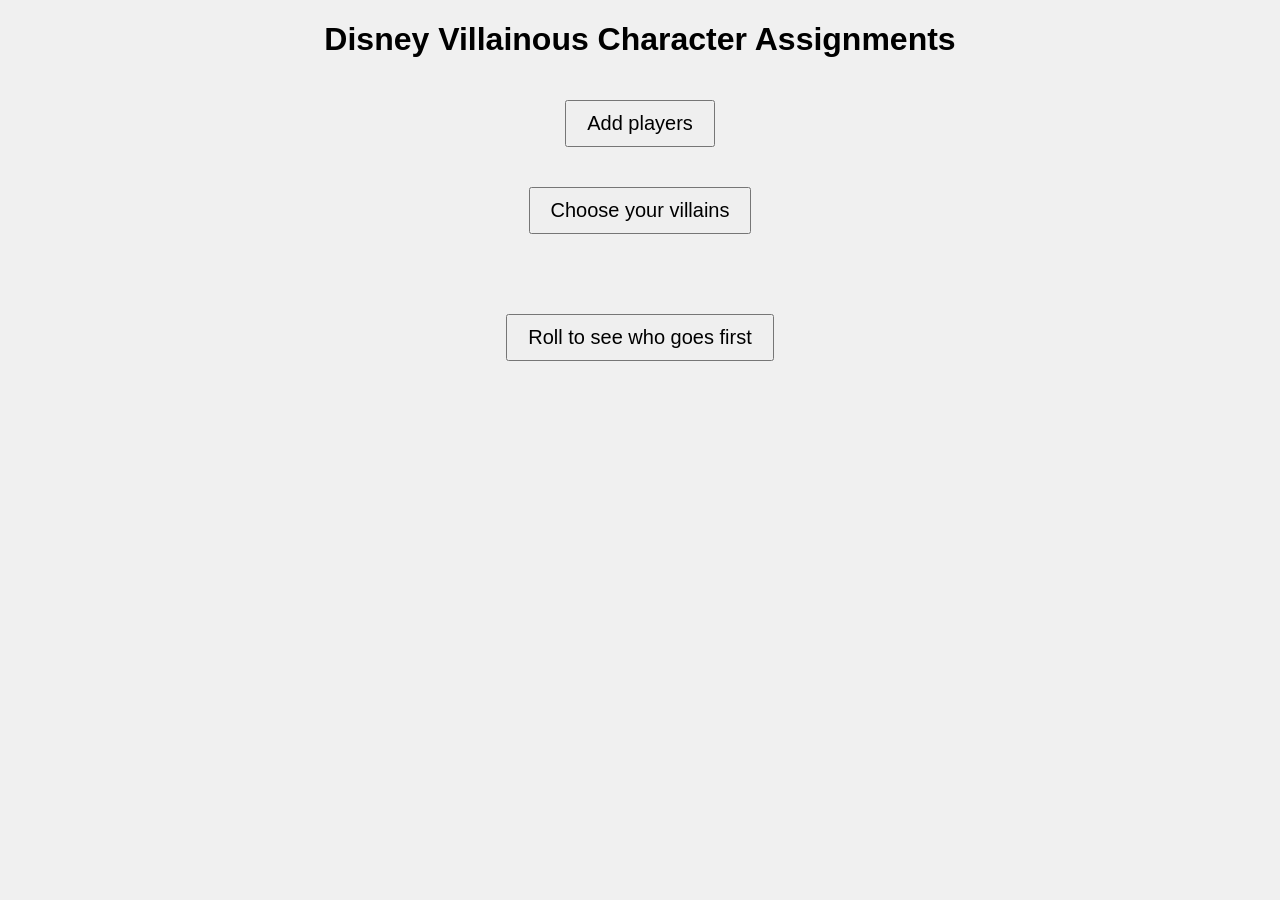
==== src/index.html @ 61eb1303 "Add Roll to see who goes first feature Signed-off-by: Paul Yuknewicz <paulyuk@microsoft.com>" ====
<!DOCTYPE html>
<html lang="en">
<head>
    <title>Disney Villainous Character Assignments</title>
    <meta charset="UTF-8">
    <meta name="viewport" content="width=device-width, initial-scale=1.0">
    <link rel="stylesheet" href="styles.css">
    <script>
        let characters = {"Maleficent": "https://static.wikia.nocookie.net/disney-villainous/images/e/e8/Maleficent.png/revision/latest/scale-to-width-down/1000?cb=20210503154728", "Jafar": "https://static.wikia.nocookie.net/disney-villainous/images/0/00/Captain_Hook.png/revision/latest?cb=20210503154529", "Ursula": "https://static.wikia.nocookie.net/disney-villainous/images/a/a4/Ursula.png/revision/latest?cb=20210503155134", "Captain Hook": "https://static.wikia.nocookie.net/disney-villainous/images/0/00/Captain_Hook.png/revision/latest?cb=20210503154529", "Queen of Hearts": "https://static.wikia.nocookie.net/disney-villainous/images/d/da/Queen_of_Hearts.png/revision/latest?cb=20210503154821", "Prince John": "https://static.wikia.nocookie.net/disney-villainous/images/4/4a/Prince_John.png/revision/latest?cb=20210503154958", "Hades": "https://static.wikia.nocookie.net/disney-villainous/images/6/64/Hades.png/revision/latest?cb=20210503155317", "Dr Facilier": "https://static.wikia.nocookie.net/disney-villainous/images/4/49/Dr_Facilier.png/revision/latest?cb=20210503155211", "Evil Queen": "https://static.wikia.nocookie.net/disney-villainous/images/d/d5/Evil_Queen.png/revision/latest?cb=20210503155250", "Scar": "https://static.wikia.nocookie.net/disney-villainous/images/c/c7/Scar.png/revision/latest?cb=20210503155351", "Yizma": "https://static.wikia.nocookie.net/disney-villainous/images/7/71/Yzma.png/revision/latest?cb=20210503155405", "Ratigan": "https://static.wikia.nocookie.net/disney-villainous/images/3/36/Ratigan.png/revision/latest?cb=20210503155340", "Cruela Deville": "https://static.wikia.nocookie.net/disney-villainous/images/d/de/Cruella_De_Vil.png/revision/latest?cb=20210503155419", "Mother Gothel": "https://static.wikia.nocookie.net/disney-villainous/images/0/02/Mother_Gothel.png/revision/latest?cb=20210503155433", "Pete": "https://static.wikia.nocookie.net/disney-villainous/images/8/89/Pete.png/revision/latest?cb=20210503155447", "Gaston": "https://static.wikia.nocookie.net/disney-villainous/images/d/de/Gaston.png/revision/latest?cb=20210503155502", "Lady Tremane": "https://static.wikia.nocookie.net/disney-villainous/images/1/15/Lady_Tremaine.png/revision/latest?cb=20210503155614", "Horned King": "https://static.wikia.nocookie.net/disney-villainous/images/8/82/Horned_King.png/revision/latest?cb=20210503155609", "Syndrome": "https://static.wikia.nocookie.net/disney-villainous/images/b/b3/Syndrome.png/revision/latest?cb=20230116215921", "Lotso": "https://static.wikia.nocookie.net/disney-villainous/images/6/6d/Lotso.png/revision/latest?cb=20230116215710", "Madam Mim": "https://static.wikia.nocookie.net/disney-villainous/images/7/7a/Madam_Mim.png/revision/latest?cb=20230116215808", "Oogie Boogie": "https://static.wikia.nocookie.net/disney-villainous/images/b/b3/Syndrome.png/revision/latest?cb=20230116215921", "King Candy": "https://static.wikia.nocookie.net/disney-villainous/images/5/57/King_Candy.png/revision/latest?cb=20240610183537", "Shere Khan": "https://static.wikia.nocookie.net/disney-villainous/images/8/8e/Shere_Khan.png/revision/latest?cb=20240610183454"};
        let assignments = {};
        let players = [];

        function addPlayers() {
            const playerContainer = document.querySelector('.player-container');
            playerContainer.innerHTML = '';
            for (let i = 1; i <= 6; i++) {
                const playerInput = document.createElement('input');
                playerInput.type = 'text';
                playerInput.placeholder = 'Player ' + i;
                playerInput.id = 'player' + i;
                playerContainer.appendChild(playerInput);
            }
        }

        function chooseVillains() {
            players = [];
            for (let i = 1; i <= 6; i++) {
                const playerName = document.getElementById('player' + i).value.trim();
                if (playerName) {
                    players.push(playerName);
                }
            }
            if (players.length === 0) {
                alert('Please add at least one player.');
                return;
            }

            assignments = assignCharactersToPlayers(players, characters);
            const container = document.querySelector('.container');
            container.innerHTML = '';
            for (const [player, [character, image]] of Object.entries(assignments)) {
                const characterDiv = document.createElement('div');
                characterDiv.className = 'character';
                characterDiv.id = player;
                characterDiv.innerHTML = `
                    <img src="${image}" alt="${character}" onclick="reassignCharacter('${player}')">
                    <h2>${player}</h2>
                `;
                container.appendChild(characterDiv);
            }

            // Remove player input fields after choosing villains
            const playerContainer = document.querySelector('.player-container');
            playerContainer.innerHTML = '';
        }

        function reassignCharacter(player) {
            const characterKeys = Object.keys(characters);
            const newCharacterKey = characterKeys[Math.floor(Math.random() * characterKeys.length)];
            const newCharacter = [newCharacterKey, characters[newCharacterKey]];
            assignments[player] = newCharacter;
            const playerDiv = document.getElementById(player);
            playerDiv.innerHTML = `
                <img src="${newCharacter[1]}" alt="${newCharacter[0]}" onclick="reassignCharacter('${player}')">
                <h2>${player}</h2>
            `;
        }

        function assignCharactersToPlayers(players, characters) {
            let assignments = {};
            let characterList = Object.keys(characters);
            randomShuffle(characterList);
            for (let player of players) {
                let character = characterList.pop();
                let image = characters[character];
                assignments[player] = [character, image];
            }
            return assignments;
        }

        function assignFirstPlayer() {
            randomShuffle(players);
            let firstPlayer = players[0];

            const firstPlayerDiv = document.querySelector('.firstPlayer');
            firstPlayerDiv.innerHTML = `<h2>${firstPlayer} goes first!</h2>`;
        }

        function randomShuffle(array) {
            for (let i = array.length - 1; i > 0; i--) {
                const j = Math.floor(Math.random() * (i + 1));
                [array[i], array[j]] = [array[j], array[i]];
            }
        }
    </script>
</head>
<body>
    <h1>Disney Villainous Character Assignments</h1>
    <button onclick="addPlayers()">Add players</button>
    <div class="player-container"></div>
    <button onclick="chooseVillains()">Choose your villains</button>
    <div class="container"></div>
    <button onclick="assignFirstPlayer()">Roll to see who goes first</button>
    <div class="firstPlayer"></div>
</body>
</html>
---- src/styles.css ----
body {
    font-family: Arial, sans-serif;
    text-align: center;
    margin: 0;
    padding: 0;
    background-color: #f0f0f0;
}
.container {
    display: flex;
    justify-content: space-around;
    align-items: center;
    padding: 20px;
    flex-wrap: wrap;
}
.character {
    background-color: #fff;
    border-radius: 10px;
    box-shadow: 0 0 10px rgba(0, 0, 0, 0.1);
    padding: 20px;
    margin: 10px;
    cursor: pointer;
}
img {
    max-width: 200px;
    border-radius: 10px;
}
h2 {
    margin: 10px 0;
}
button {
    font-size: 20px;
    padding: 10px 20px;
    margin: 20px;
    cursor: pointer;
}
input {
    font-size: 20px;
    padding: 10px;
    margin: 5px;
    text-align: center;
}
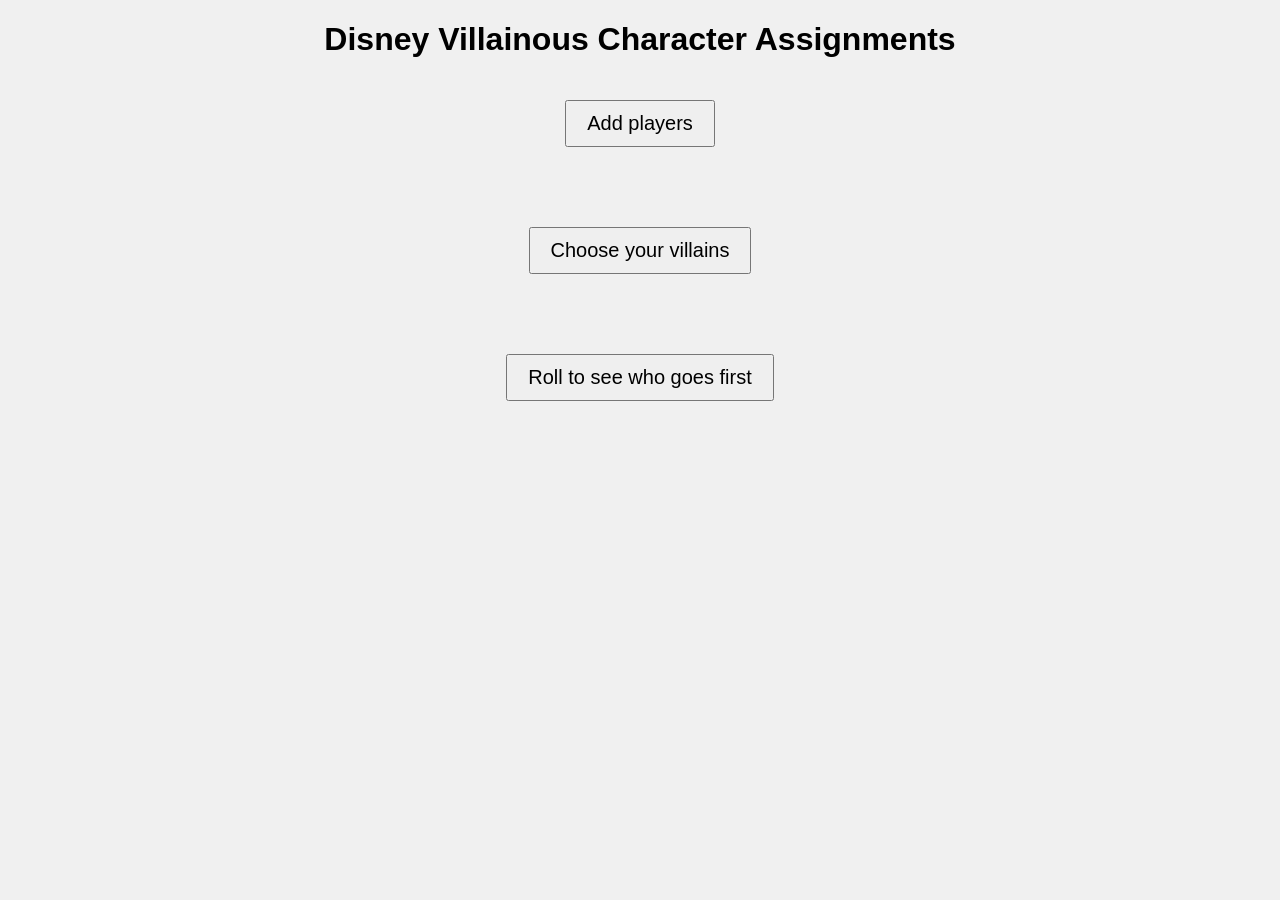
==== commit c89e9314: "Saves the random list of characters in memory, so changing assignments uses the next random characte" ====
--- a/src/index.html
+++ b/src/index.html
@@ -8,6 +8,7 @@
     <link rel="stylesheet" href="styles.css">
     <script>
         let characters = {"Maleficent": "https://static.wikia.nocookie.net/disney-villainous/images/e/e8/Maleficent.png/revision/latest/scale-to-width-down/1000?cb=20210503154728", "Jafar": "https://static.wikia.nocookie.net/disney-villainous/images/0/00/Captain_Hook.png/revision/latest?cb=20210503154529", "Ursula": "https://static.wikia.nocookie.net/disney-villainous/images/a/a4/Ursula.png/revision/latest?cb=20210503155134", "Captain Hook": "https://static.wikia.nocookie.net/disney-villainous/images/0/00/Captain_Hook.png/revision/latest?cb=20210503154529", "Queen of Hearts": "https://static.wikia.nocookie.net/disney-villainous/images/d/da/Queen_of_Hearts.png/revision/latest?cb=20210503154821", "Prince John": "https://static.wikia.nocookie.net/disney-villainous/images/4/4a/Prince_John.png/revision/latest?cb=20210503154958", "Hades": "https://static.wikia.nocookie.net/disney-villainous/images/6/64/Hades.png/revision/latest?cb=20210503155317", "Dr Facilier": "https://static.wikia.nocookie.net/disney-villainous/images/4/49/Dr_Facilier.png/revision/latest?cb=20210503155211", "Evil Queen": "https://static.wikia.nocookie.net/disney-villainous/images/d/d5/Evil_Queen.png/revision/latest?cb=20210503155250", "Scar": "https://static.wikia.nocookie.net/disney-villainous/images/c/c7/Scar.png/revision/latest?cb=20210503155351", "Yizma": "https://static.wikia.nocookie.net/disney-villainous/images/7/71/Yzma.png/revision/latest?cb=20210503155405", "Ratigan": "https://static.wikia.nocookie.net/disney-villainous/images/3/36/Ratigan.png/revision/latest?cb=20210503155340", "Cruela Deville": "https://static.wikia.nocookie.net/disney-villainous/images/d/de/Cruella_De_Vil.png/revision/latest?cb=20210503155419", "Mother Gothel": "https://static.wikia.nocookie.net/disney-villainous/images/0/02/Mother_Gothel.png/revision/latest?cb=20210503155433", "Pete": "https://static.wikia.nocookie.net/disney-villainous/images/8/89/Pete.png/revision/latest?cb=20210503155447", "Gaston": "https://static.wikia.nocookie.net/disney-villainous/images/d/de/Gaston.png/revision/latest?cb=20210503155502", "Lady Tremane": "https://static.wikia.nocookie.net/disney-villainous/images/1/15/Lady_Tremaine.png/revision/latest?cb=20210503155614", "Horned King": "https://static.wikia.nocookie.net/disney-villainous/images/8/82/Horned_King.png/revision/latest?cb=20210503155609", "Syndrome": "https://static.wikia.nocookie.net/disney-villainous/images/b/b3/Syndrome.png/revision/latest?cb=20230116215921", "Lotso": "https://static.wikia.nocookie.net/disney-villainous/images/6/6d/Lotso.png/revision/latest?cb=20230116215710", "Madam Mim": "https://static.wikia.nocookie.net/disney-villainous/images/7/7a/Madam_Mim.png/revision/latest?cb=20230116215808", "Oogie Boogie": "https://static.wikia.nocookie.net/disney-villainous/images/b/b3/Syndrome.png/revision/latest?cb=20230116215921", "King Candy": "https://static.wikia.nocookie.net/disney-villainous/images/5/57/King_Candy.png/revision/latest?cb=20240610183537", "Shere Khan": "https://static.wikia.nocookie.net/disney-villainous/images/8/8e/Shere_Khan.png/revision/latest?cb=20240610183454"};
+        let characterList = Object.keys(characters);
         let assignments = {};
         let players = [];
 
@@ -24,7 +25,6 @@
         }
 
         function chooseVillains() {
-            players = [];
             for (let i = 1; i <= 6; i++) {
                 const playerName = document.getElementById('player' + i).value.trim();
                 if (playerName) {
@@ -36,7 +36,10 @@
                 return;
             }
 
+            // Assign characters to players
             assignments = assignCharactersToPlayers(players, characters);
+
+            // Render the character assignments
             const container = document.querySelector('.container');
             container.innerHTML = '';
             for (const [player, [character, image]] of Object.entries(assignments)) {
@@ -55,21 +58,9 @@
             playerContainer.innerHTML = '';
         }
 
-        function reassignCharacter(player) {
-            const characterKeys = Object.keys(characters);
-            const newCharacterKey = characterKeys[Math.floor(Math.random() * characterKeys.length)];
-            const newCharacter = [newCharacterKey, characters[newCharacterKey]];
-            assignments[player] = newCharacter;
-            const playerDiv = document.getElementById(player);
-            playerDiv.innerHTML = `
-                <img src="${newCharacter[1]}" alt="${newCharacter[0]}" onclick="reassignCharacter('${player}')">
-                <h2>${player}</h2>
-            `;
-        }
 
         function assignCharactersToPlayers(players, characters) {
             let assignments = {};
-            let characterList = Object.keys(characters);
             randomShuffle(characterList);
             for (let player of players) {
                 let character = characterList.pop();
@@ -77,6 +68,30 @@
                 assignments[player] = [character, image];
             }
             return assignments;
+        }
+        
+        function reassignCharacter(player) {
+
+            // Get the next character from the randomized list (maintains state between reassignments)
+            const newCharacter = characterList.pop();
+            let image = characters[newCharacter];
+
+            // Update the assignments object with the new character
+            assignments[player] = [newCharacter, image];
+
+            // Rerender the character assignments
+            const container = document.querySelector('.container');
+            container.innerHTML = '';
+            for (const [player, [character, image]] of Object.entries(assignments)) {
+                const characterDiv = document.createElement('div');
+                characterDiv.className = 'character';
+                characterDiv.id = player;
+                characterDiv.innerHTML = `
+                    <img src="${image}" alt="${character}" onclick="reassignCharacter('${player}')">
+                    <h2>${player}</h2>
+                `;
+                container.appendChild(characterDiv);
+            }
         }
 
         function assignFirstPlayer() {
--- a/src/styles.css
+++ b/src/styles.css
@@ -5,7 +5,21 @@
     padding: 0;
     background-color: #f0f0f0;
 }
+.player-container {
+    display: flex;
+    justify-content: space-around;
+    align-items: center;
+    padding: 20px;
+    flex-wrap: wrap;
+}
 .container {
+    display: flex;
+    justify-content: space-around;
+    align-items: center;
+    padding: 20px;
+    flex-wrap: wrap;
+}
+.firstPlayer {
     display: flex;
     justify-content: space-around;
     align-items: center;
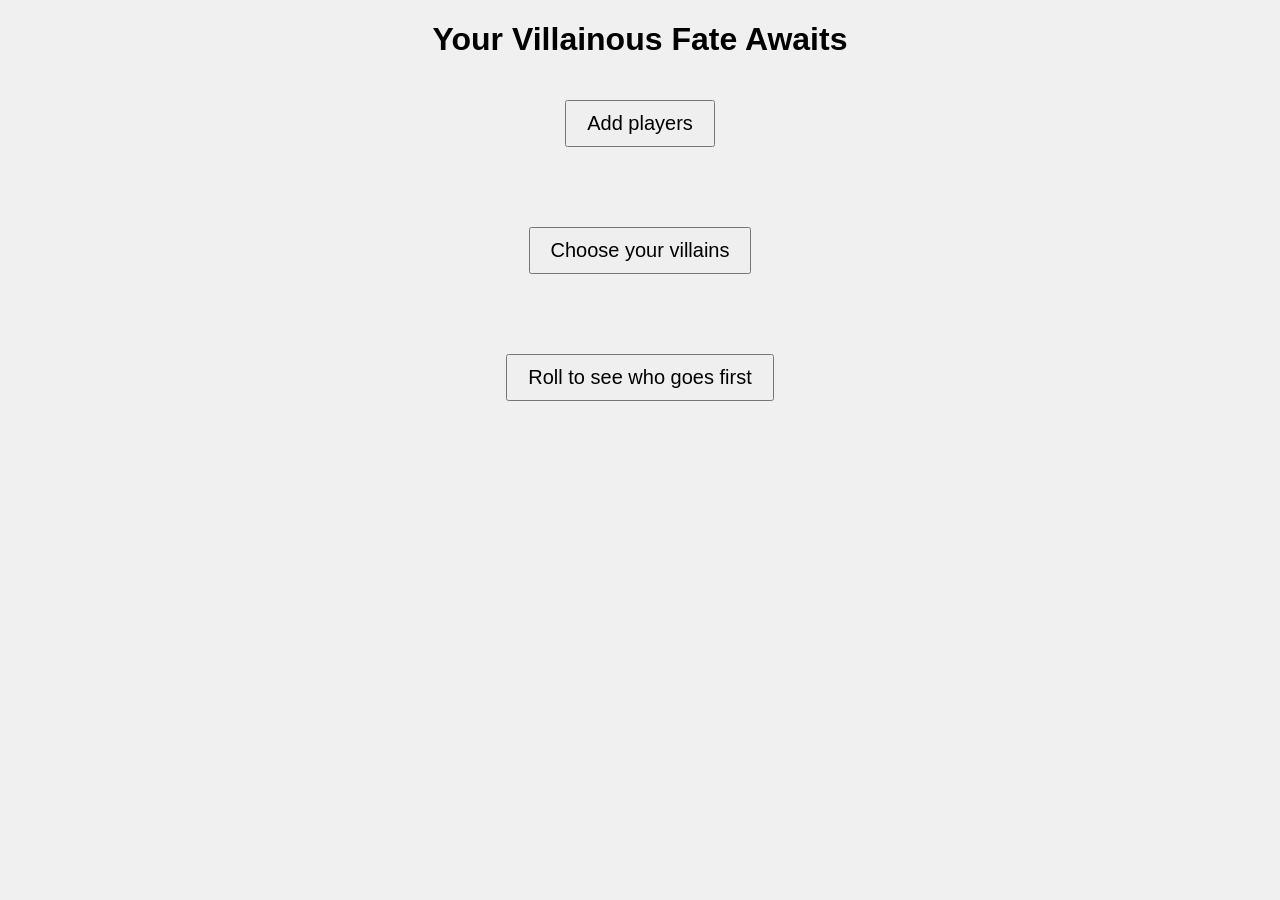
==== commit 3fb8c860: "Update index.html Fixed picture links for Jafar and Oogie" ====
--- a/src/index.html
+++ b/src/index.html
@@ -7,7 +7,7 @@
     <meta name="viewport" content="width=device-width, initial-scale=1.0">
     <link rel="stylesheet" href="styles.css">
     <script>
-        let characters = {"Maleficent": "https://static.wikia.nocookie.net/disney-villainous/images/e/e8/Maleficent.png/revision/latest/scale-to-width-down/1000?cb=20210503154728", "Jafar": "https://static.wikia.nocookie.net/disney-villainous/images/0/00/Captain_Hook.png/revision/latest?cb=20210503154529", "Ursula": "https://static.wikia.nocookie.net/disney-villainous/images/a/a4/Ursula.png/revision/latest?cb=20210503155134", "Captain Hook": "https://static.wikia.nocookie.net/disney-villainous/images/0/00/Captain_Hook.png/revision/latest?cb=20210503154529", "Queen of Hearts": "https://static.wikia.nocookie.net/disney-villainous/images/d/da/Queen_of_Hearts.png/revision/latest?cb=20210503154821", "Prince John": "https://static.wikia.nocookie.net/disney-villainous/images/4/4a/Prince_John.png/revision/latest?cb=20210503154958", "Hades": "https://static.wikia.nocookie.net/disney-villainous/images/6/64/Hades.png/revision/latest?cb=20210503155317", "Dr Facilier": "https://static.wikia.nocookie.net/disney-villainous/images/4/49/Dr_Facilier.png/revision/latest?cb=20210503155211", "Evil Queen": "https://static.wikia.nocookie.net/disney-villainous/images/d/d5/Evil_Queen.png/revision/latest?cb=20210503155250", "Scar": "https://static.wikia.nocookie.net/disney-villainous/images/c/c7/Scar.png/revision/latest?cb=20210503155351", "Yizma": "https://static.wikia.nocookie.net/disney-villainous/images/7/71/Yzma.png/revision/latest?cb=20210503155405", "Ratigan": "https://static.wikia.nocookie.net/disney-villainous/images/3/36/Ratigan.png/revision/latest?cb=20210503155340", "Cruela Deville": "https://static.wikia.nocookie.net/disney-villainous/images/d/de/Cruella_De_Vil.png/revision/latest?cb=20210503155419", "Mother Gothel": "https://static.wikia.nocookie.net/disney-villainous/images/0/02/Mother_Gothel.png/revision/latest?cb=20210503155433", "Pete": "https://static.wikia.nocookie.net/disney-villainous/images/8/89/Pete.png/revision/latest?cb=20210503155447", "Gaston": "https://static.wikia.nocookie.net/disney-villainous/images/d/de/Gaston.png/revision/latest?cb=20210503155502", "Lady Tremane": "https://static.wikia.nocookie.net/disney-villainous/images/1/15/Lady_Tremaine.png/revision/latest?cb=20210503155614", "Horned King": "https://static.wikia.nocookie.net/disney-villainous/images/8/82/Horned_King.png/revision/latest?cb=20210503155609", "Syndrome": "https://static.wikia.nocookie.net/disney-villainous/images/b/b3/Syndrome.png/revision/latest?cb=20230116215921", "Lotso": "https://static.wikia.nocookie.net/disney-villainous/images/6/6d/Lotso.png/revision/latest?cb=20230116215710", "Madam Mim": "https://static.wikia.nocookie.net/disney-villainous/images/7/7a/Madam_Mim.png/revision/latest?cb=20230116215808", "Oogie Boogie": "https://static.wikia.nocookie.net/disney-villainous/images/b/b3/Syndrome.png/revision/latest?cb=20230116215921", "King Candy": "https://static.wikia.nocookie.net/disney-villainous/images/5/57/King_Candy.png/revision/latest?cb=20240610183537", "Shere Khan": "https://static.wikia.nocookie.net/disney-villainous/images/8/8e/Shere_Khan.png/revision/latest?cb=20240610183454"};
+        let characters = {"Maleficent": "https://static.wikia.nocookie.net/disney-villainous/images/e/e8/Maleficent.png/revision/latest/scale-to-width-down/1000?cb=20210503154728", "Jafar": "https://static.wikia.nocookie.net/disney-villainous/images/5/56/Jafar.png/revision/latest/scale-to-width-down/1000?cb=20210503154614", "Ursula": "https://static.wikia.nocookie.net/disney-villainous/images/a/a4/Ursula.png/revision/latest?cb=20210503155134", "Captain Hook": "https://static.wikia.nocookie.net/disney-villainous/images/0/00/Captain_Hook.png/revision/latest?cb=20210503154529", "Queen of Hearts": "https://static.wikia.nocookie.net/disney-villainous/images/d/da/Queen_of_Hearts.png/revision/latest?cb=20210503154821", "Prince John": "https://static.wikia.nocookie.net/disney-villainous/images/4/4a/Prince_John.png/revision/latest?cb=20210503154958", "Hades": "https://static.wikia.nocookie.net/disney-villainous/images/6/64/Hades.png/revision/latest?cb=20210503155317", "Dr Facilier": "https://static.wikia.nocookie.net/disney-villainous/images/4/49/Dr_Facilier.png/revision/latest?cb=20210503155211", "Evil Queen": "https://static.wikia.nocookie.net/disney-villainous/images/d/d5/Evil_Queen.png/revision/latest?cb=20210503155250", "Scar": "https://static.wikia.nocookie.net/disney-villainous/images/c/c7/Scar.png/revision/latest?cb=20210503155351", "Yizma": "https://static.wikia.nocookie.net/disney-villainous/images/7/71/Yzma.png/revision/latest?cb=20210503155405", "Ratigan": "https://static.wikia.nocookie.net/disney-villainous/images/3/36/Ratigan.png/revision/latest?cb=20210503155340", "Cruela Deville": "https://static.wikia.nocookie.net/disney-villainous/images/d/de/Cruella_De_Vil.png/revision/latest?cb=20210503155419", "Mother Gothel": "https://static.wikia.nocookie.net/disney-villainous/images/0/02/Mother_Gothel.png/revision/latest?cb=20210503155433", "Pete": "https://static.wikia.nocookie.net/disney-villainous/images/8/89/Pete.png/revision/latest?cb=20210503155447", "Gaston": "https://static.wikia.nocookie.net/disney-villainous/images/d/de/Gaston.png/revision/latest?cb=20210503155502", "Lady Tremane": "https://static.wikia.nocookie.net/disney-villainous/images/1/15/Lady_Tremaine.png/revision/latest?cb=20210503155614", "Horned King": "https://static.wikia.nocookie.net/disney-villainous/images/8/82/Horned_King.png/revision/latest?cb=20210503155609", "Syndrome": "https://static.wikia.nocookie.net/disney-villainous/images/b/b3/Syndrome.png/revision/latest?cb=20230116215921", "Lotso": "https://static.wikia.nocookie.net/disney-villainous/images/6/6d/Lotso.png/revision/latest?cb=20230116215710", "Madam Mim": "https://static.wikia.nocookie.net/disney-villainous/images/7/7a/Madam_Mim.png/revision/latest?cb=20230116215808", "Oogie Boogie": "https://static.wikia.nocookie.net/disney-villainous/images/b/b3/Oogie_Boogie.png/revision/latest/scale-to-width-down/1000?cb=20231002045846", "King Candy": "https://static.wikia.nocookie.net/disney-villainous/images/5/57/King_Candy.png/revision/latest?cb=20240610183537", "Shere Khan": "https://static.wikia.nocookie.net/disney-villainous/images/8/8e/Shere_Khan.png/revision/latest?cb=20240610183454"};
         let characterList = Object.keys(characters);
         let assignments = {};
         let players = [];
@@ -111,7 +111,7 @@
     </script>
 </head>
 <body>
-    <h1>Disney Villainous Character Assignments</h1>
+    <h1>Your Villainous Fate Awaits</h1>
     <button onclick="addPlayers()">Add players</button>
     <div class="player-container"></div>
     <button onclick="chooseVillains()">Choose your villains</button>
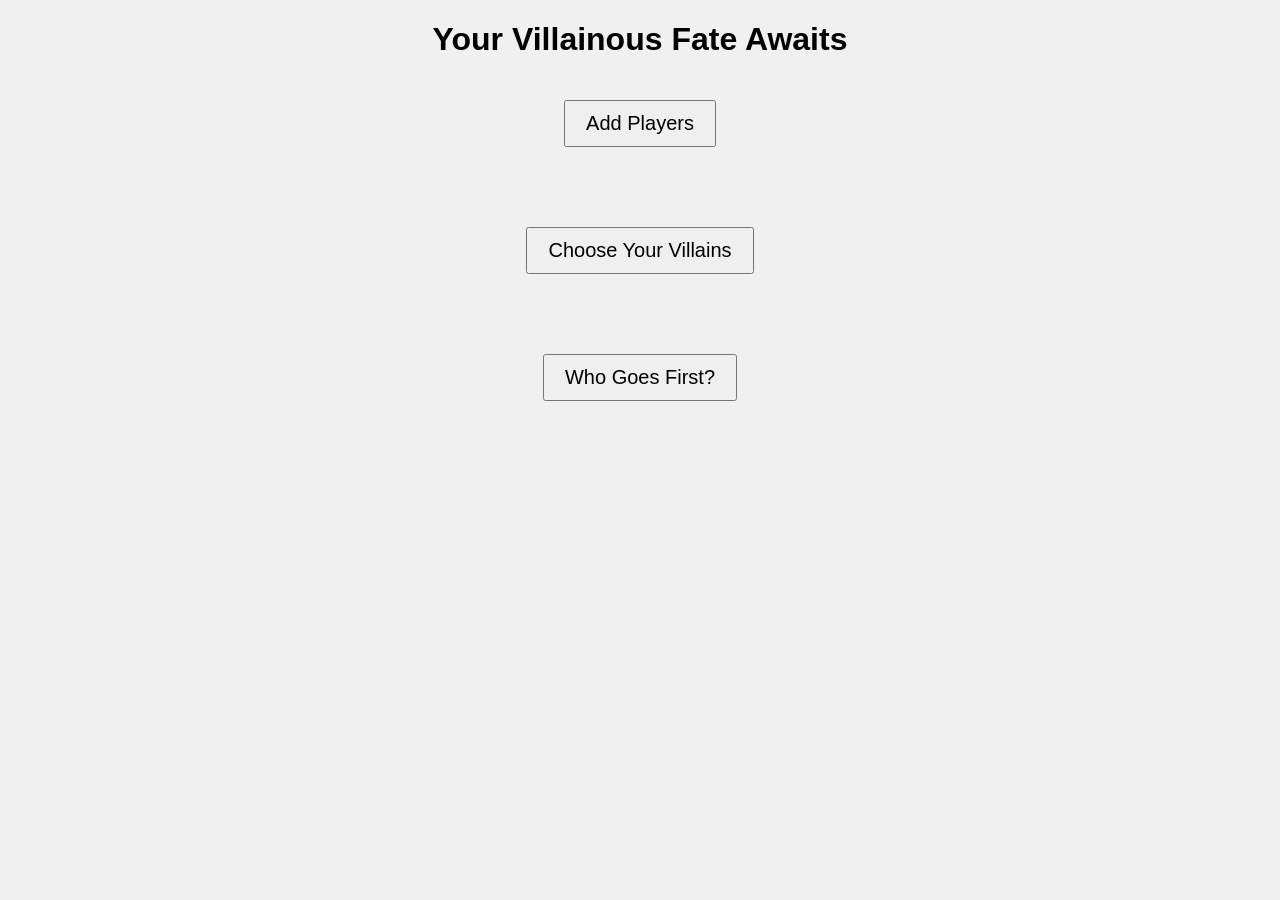
==== commit 701a425c: "Update index.html Changed Body to reflect styles sheet updates" ====
--- a/src/index.html
+++ b/src/index.html
@@ -112,11 +112,11 @@
 </head>
 <body>
     <h1>Your Villainous Fate Awaits</h1>
-    <button onclick="addPlayers()">Add players</button>
+    <button class="villainous-button" onclick="addPlayers()">Add Players</button>
     <div class="player-container"></div>
-    <button onclick="chooseVillains()">Choose your villains</button>
+    <button class="villainous-button" onclick="chooseVillains()">Choose Your Villains</button>
     <div class="container"></div>
-    <button onclick="assignFirstPlayer()">Roll to see who goes first</button>
+    <button class="villainous-button" onclick="assignFirstPlayer()">Who Goes First?</button>
     <div class="firstPlayer"></div>
-</body>
+</body> 
 </html>
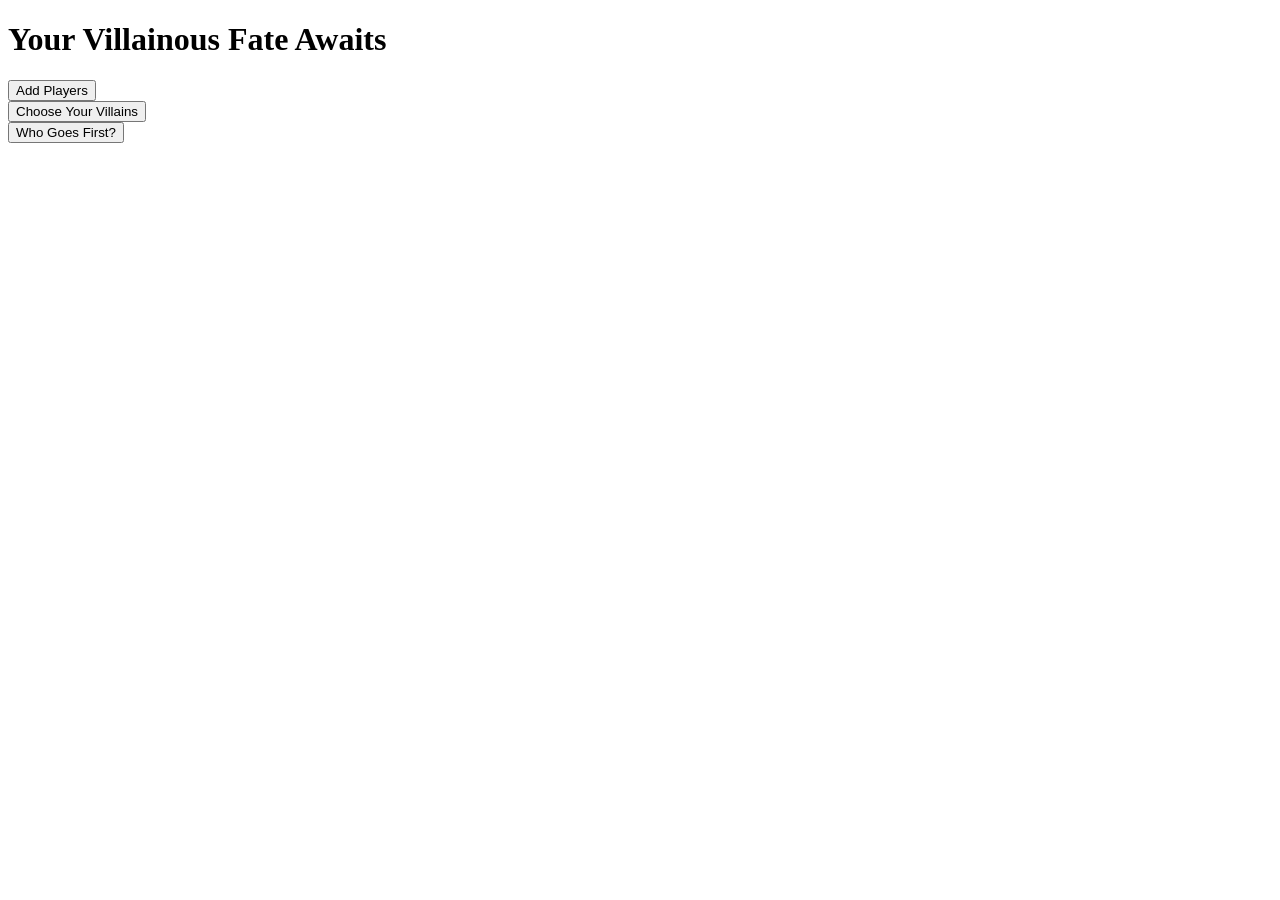
==== commit e22058e8: "Update index.html added link to font" ====
--- a/src/index.html
+++ b/src/index.html
@@ -5,7 +5,7 @@
     <title>Disney Villainous Character Assignments</title>
     <meta charset="UTF-8">
     <meta name="viewport" content="width=device-width, initial-scale=1.0">
-    <link rel="stylesheet" href="styles.css">
+    <link rel="stylesheet" href="https://fonts.googleapis.com/css2?family=Cinzel+Decorative:wght@400;700&display=swap" href="styles.css">
     <script>
         let characters = {"Maleficent": "https://static.wikia.nocookie.net/disney-villainous/images/e/e8/Maleficent.png/revision/latest/scale-to-width-down/1000?cb=20210503154728", "Jafar": "https://static.wikia.nocookie.net/disney-villainous/images/5/56/Jafar.png/revision/latest/scale-to-width-down/1000?cb=20210503154614", "Ursula": "https://static.wikia.nocookie.net/disney-villainous/images/a/a4/Ursula.png/revision/latest?cb=20210503155134", "Captain Hook": "https://static.wikia.nocookie.net/disney-villainous/images/0/00/Captain_Hook.png/revision/latest?cb=20210503154529", "Queen of Hearts": "https://static.wikia.nocookie.net/disney-villainous/images/d/da/Queen_of_Hearts.png/revision/latest?cb=20210503154821", "Prince John": "https://static.wikia.nocookie.net/disney-villainous/images/4/4a/Prince_John.png/revision/latest?cb=20210503154958", "Hades": "https://static.wikia.nocookie.net/disney-villainous/images/6/64/Hades.png/revision/latest?cb=20210503155317", "Dr Facilier": "https://static.wikia.nocookie.net/disney-villainous/images/4/49/Dr_Facilier.png/revision/latest?cb=20210503155211", "Evil Queen": "https://static.wikia.nocookie.net/disney-villainous/images/d/d5/Evil_Queen.png/revision/latest?cb=20210503155250", "Scar": "https://static.wikia.nocookie.net/disney-villainous/images/c/c7/Scar.png/revision/latest?cb=20210503155351", "Yizma": "https://static.wikia.nocookie.net/disney-villainous/images/7/71/Yzma.png/revision/latest?cb=20210503155405", "Ratigan": "https://static.wikia.nocookie.net/disney-villainous/images/3/36/Ratigan.png/revision/latest?cb=20210503155340", "Cruela Deville": "https://static.wikia.nocookie.net/disney-villainous/images/d/de/Cruella_De_Vil.png/revision/latest?cb=20210503155419", "Mother Gothel": "https://static.wikia.nocookie.net/disney-villainous/images/0/02/Mother_Gothel.png/revision/latest?cb=20210503155433", "Pete": "https://static.wikia.nocookie.net/disney-villainous/images/8/89/Pete.png/revision/latest?cb=20210503155447", "Gaston": "https://static.wikia.nocookie.net/disney-villainous/images/d/de/Gaston.png/revision/latest?cb=20210503155502", "Lady Tremane": "https://static.wikia.nocookie.net/disney-villainous/images/1/15/Lady_Tremaine.png/revision/latest?cb=20210503155614", "Horned King": "https://static.wikia.nocookie.net/disney-villainous/images/8/82/Horned_King.png/revision/latest?cb=20210503155609", "Syndrome": "https://static.wikia.nocookie.net/disney-villainous/images/b/b3/Syndrome.png/revision/latest?cb=20230116215921", "Lotso": "https://static.wikia.nocookie.net/disney-villainous/images/6/6d/Lotso.png/revision/latest?cb=20230116215710", "Madam Mim": "https://static.wikia.nocookie.net/disney-villainous/images/7/7a/Madam_Mim.png/revision/latest?cb=20230116215808", "Oogie Boogie": "https://static.wikia.nocookie.net/disney-villainous/images/b/b3/Oogie_Boogie.png/revision/latest/scale-to-width-down/1000?cb=20231002045846", "King Candy": "https://static.wikia.nocookie.net/disney-villainous/images/5/57/King_Candy.png/revision/latest?cb=20240610183537", "Shere Khan": "https://static.wikia.nocookie.net/disney-villainous/images/8/8e/Shere_Khan.png/revision/latest?cb=20240610183454"};
         let characterList = Object.keys(characters);
--- a/src/styles.css
+++ b/src/styles.css
@@ -1,55 +1,56 @@
 body {
-    font-family: Arial, sans-serif;
-    text-align: center;
-    margin: 0;
-    padding: 0;
-    background-color: #f0f0f0;
-}
-.player-container {
-    display: flex;
-    justify-content: space-around;
-    align-items: center;
-    padding: 20px;
-    flex-wrap: wrap;
-}
-.container {
-    display: flex;
-    justify-content: space-around;
-    align-items: center;
-    padding: 20px;
-    flex-wrap: wrap;
-}
-.firstPlayer {
-    display: flex;
-    justify-content: space-around;
-    align-items: center;
-    padding: 20px;
-    flex-wrap: wrap;
-}
-.character {
-    background-color: #fff;
-    border-radius: 10px;
-    box-shadow: 0 0 10px rgba(0, 0, 0, 0.1);
-    padding: 20px;
-    margin: 10px;
-    cursor: pointer;
-}
-img {
-    max-width: 200px;
-    border-radius: 10px;
-}
-h2 {
-    margin: 10px 0;
-}
-button {
-    font-size: 20px;
-    padding: 10px 20px;
-    margin: 20px;
-    cursor: pointer;
-}
-input {
-    font-size: 20px;
-    padding: 10px;
-    margin: 5px;
-    text-align: center;
-}
+            background-color: #1E1E1E;
+            color: #F0DB4F; /* gold */
+            font-family: 'Cinzel Decorative', cursive;
+            text-align: center;
+            margin: 0;
+            padding: 20px;
+            display: flex;
+            flex-direction: column;
+            align-items: center;
+            justify-content: center;
+            height: 100vh;
+        }
+
+        h1 {
+            margin-bottom: 20px;
+        }
+
+        .villainous-button {
+            min-width: 200px;
+            height: 50px;
+            background: linear-gradient(145deg, #004d00, #000000);
+            border: 2px solid #F0DB4F;
+            border-radius: 10px;
+            color: #F0DB4F;
+            font-size: 24px;
+            text-align: center;
+            line-height: 50px;
+            cursor: pointer;
+            transition: all 0.3s ease;
+            box-shadow: 0 4px 8px rgba(0, 0, 0, 0.2);
+            margin: 10px;
+            padding: 0 20px;
+        }
+
+        .villainous-button:hover {
+            background: linear-gradient(145deg, #002800, #000000);
+            border-color: #FFD700;
+            color: #FFD700;
+        }
+
+        .player-container, .container, .firstPlayer {
+            margin-top: 20px;
+        }
+
+        .character img {
+            width: 150px;
+            height: auto;
+            cursor: pointer;
+        }
+
+        .character {
+            display: inline-block;
+            margin: 20px;
+            text-align: center;
+        }
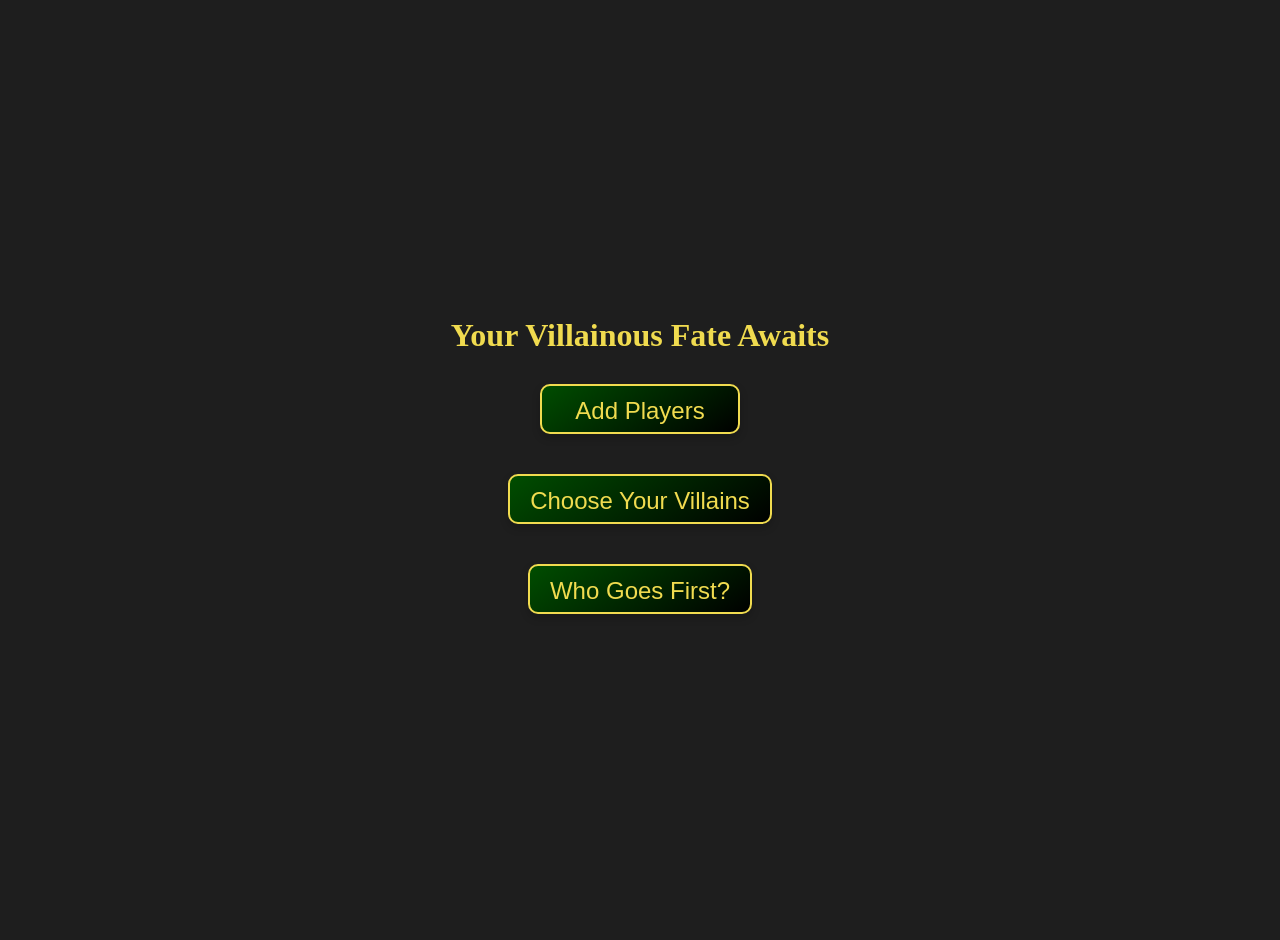
==== commit 213a5a9b: "Update index.html changed font again for css" ====
--- a/src/index.html
+++ b/src/index.html
@@ -5,7 +5,8 @@
     <title>Disney Villainous Character Assignments</title>
     <meta charset="UTF-8">
     <meta name="viewport" content="width=device-width, initial-scale=1.0">
-    <link rel="stylesheet" href="https://fonts.googleapis.com/css2?family=Cinzel+Decorative:wght@400;700&display=swap" href="styles.css">
+    <link href="https://fonts.googleapis.com/css2?family=Cinzel+Decorative:wght@400;700&display=swap" rel="stylesheet">
+    <link rel="stylesheet" href="styles.css">
     <script>
         let characters = {"Maleficent": "https://static.wikia.nocookie.net/disney-villainous/images/e/e8/Maleficent.png/revision/latest/scale-to-width-down/1000?cb=20210503154728", "Jafar": "https://static.wikia.nocookie.net/disney-villainous/images/5/56/Jafar.png/revision/latest/scale-to-width-down/1000?cb=20210503154614", "Ursula": "https://static.wikia.nocookie.net/disney-villainous/images/a/a4/Ursula.png/revision/latest?cb=20210503155134", "Captain Hook": "https://static.wikia.nocookie.net/disney-villainous/images/0/00/Captain_Hook.png/revision/latest?cb=20210503154529", "Queen of Hearts": "https://static.wikia.nocookie.net/disney-villainous/images/d/da/Queen_of_Hearts.png/revision/latest?cb=20210503154821", "Prince John": "https://static.wikia.nocookie.net/disney-villainous/images/4/4a/Prince_John.png/revision/latest?cb=20210503154958", "Hades": "https://static.wikia.nocookie.net/disney-villainous/images/6/64/Hades.png/revision/latest?cb=20210503155317", "Dr Facilier": "https://static.wikia.nocookie.net/disney-villainous/images/4/49/Dr_Facilier.png/revision/latest?cb=20210503155211", "Evil Queen": "https://static.wikia.nocookie.net/disney-villainous/images/d/d5/Evil_Queen.png/revision/latest?cb=20210503155250", "Scar": "https://static.wikia.nocookie.net/disney-villainous/images/c/c7/Scar.png/revision/latest?cb=20210503155351", "Yizma": "https://static.wikia.nocookie.net/disney-villainous/images/7/71/Yzma.png/revision/latest?cb=20210503155405", "Ratigan": "https://static.wikia.nocookie.net/disney-villainous/images/3/36/Ratigan.png/revision/latest?cb=20210503155340", "Cruela Deville": "https://static.wikia.nocookie.net/disney-villainous/images/d/de/Cruella_De_Vil.png/revision/latest?cb=20210503155419", "Mother Gothel": "https://static.wikia.nocookie.net/disney-villainous/images/0/02/Mother_Gothel.png/revision/latest?cb=20210503155433", "Pete": "https://static.wikia.nocookie.net/disney-villainous/images/8/89/Pete.png/revision/latest?cb=20210503155447", "Gaston": "https://static.wikia.nocookie.net/disney-villainous/images/d/de/Gaston.png/revision/latest?cb=20210503155502", "Lady Tremane": "https://static.wikia.nocookie.net/disney-villainous/images/1/15/Lady_Tremaine.png/revision/latest?cb=20210503155614", "Horned King": "https://static.wikia.nocookie.net/disney-villainous/images/8/82/Horned_King.png/revision/latest?cb=20210503155609", "Syndrome": "https://static.wikia.nocookie.net/disney-villainous/images/b/b3/Syndrome.png/revision/latest?cb=20230116215921", "Lotso": "https://static.wikia.nocookie.net/disney-villainous/images/6/6d/Lotso.png/revision/latest?cb=20230116215710", "Madam Mim": "https://static.wikia.nocookie.net/disney-villainous/images/7/7a/Madam_Mim.png/revision/latest?cb=20230116215808", "Oogie Boogie": "https://static.wikia.nocookie.net/disney-villainous/images/b/b3/Oogie_Boogie.png/revision/latest/scale-to-width-down/1000?cb=20231002045846", "King Candy": "https://static.wikia.nocookie.net/disney-villainous/images/5/57/King_Candy.png/revision/latest?cb=20240610183537", "Shere Khan": "https://static.wikia.nocookie.net/disney-villainous/images/8/8e/Shere_Khan.png/revision/latest?cb=20240610183454"};
         let characterList = Object.keys(characters);
